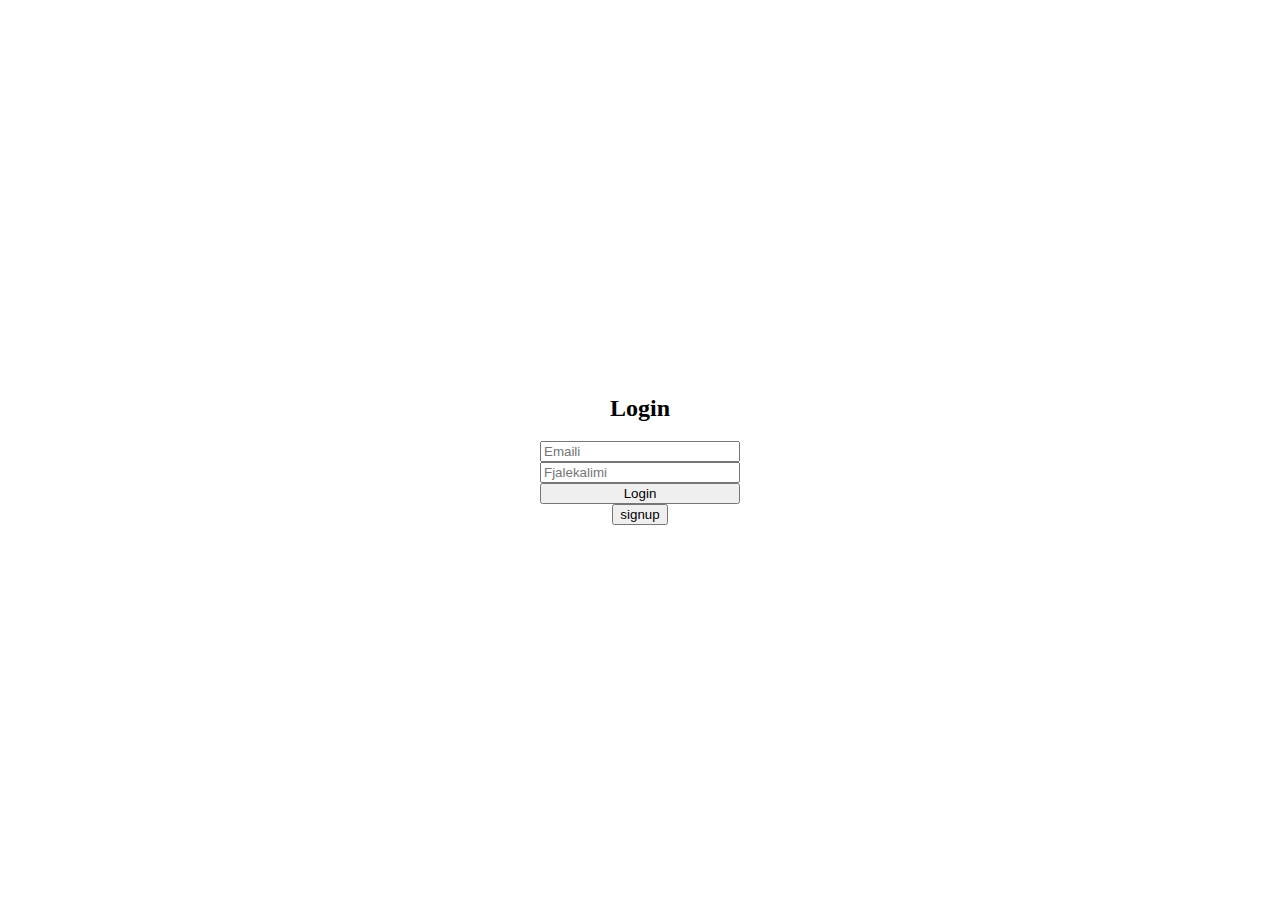
==== login/index.html @ 4e322dc7 "first commit" ====
<html>
    <head>
        <title>Login</title>
        <script src="index.js"></script>
        <link rel="stylesheet" href="style.css">
    </head>
    <body>
        <div style="width: 200px;"></div>
            <h2>Login</h2>
            <input id="email" placeholder="Emaili"/>

            <input id="password" placeholder="Fjalekalimi" type="password">

            <button id="login" onclick="show()">Login</button>
        </div>
        <div>
            <button id="signup.html" onclick="doLogin()">signup</button>
        </div>
    </body>
</html>
---- login/style.css ----
body {
    margin        : 0;
    padding       : 0;
    text-align: center;
    display       : grid;
    place-content : center;
    min-height    : 100vh;
 }
 body {
    margin        : 0;
    padding       : 0;
    text-align: center;
    display       : grid;
    place-content : center;
    min-height    : 100vh;
 }
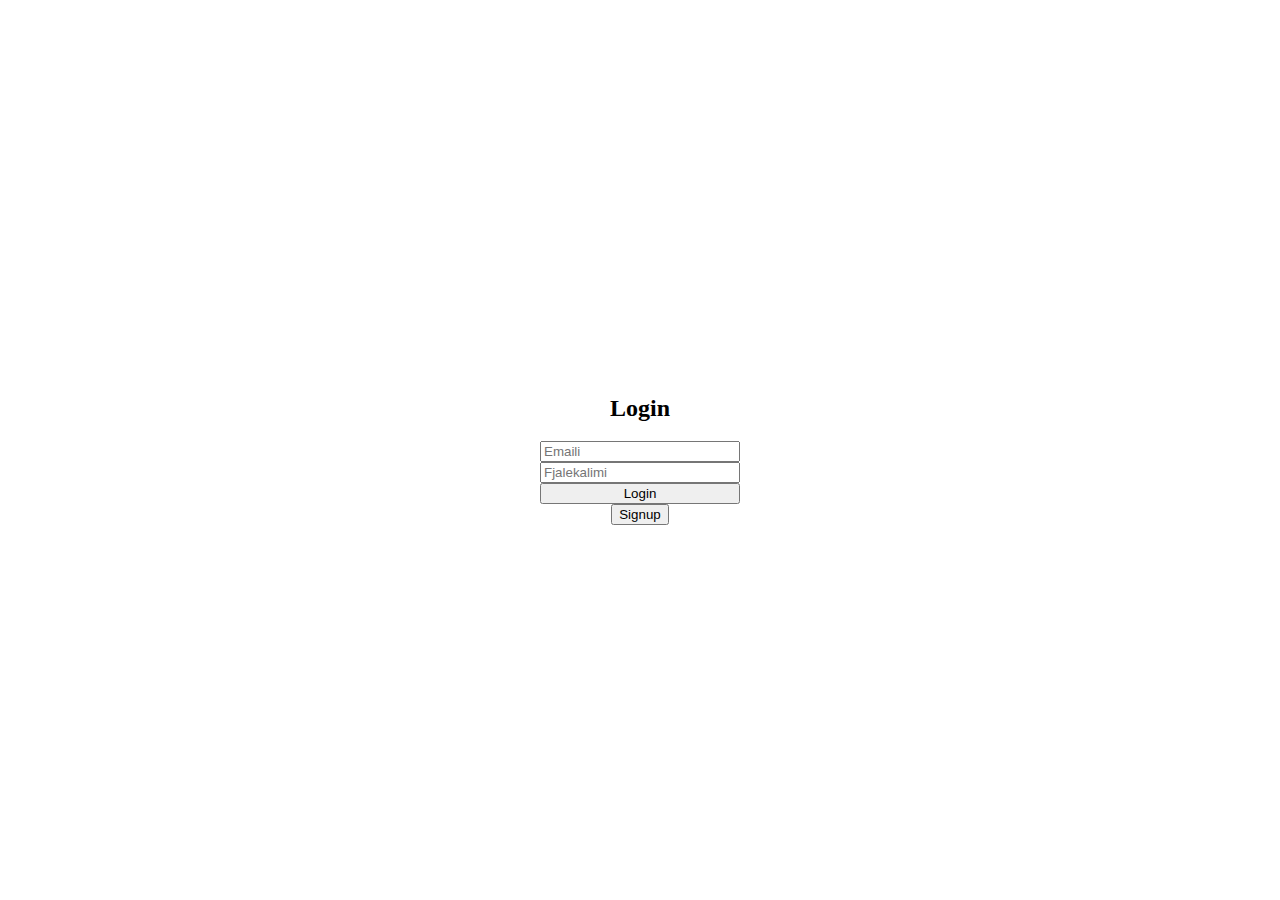
==== commit 665224f0: "Fixes" ====
--- a/login/index.html
+++ b/login/index.html
@@ -14,7 +14,7 @@
             <button id="login" onclick="show()">Login</button>
         </div>
         <div>
-            <button id="signup.html" onclick="doLogin()">signup</button>
+            <button id="signup.html" onclick="doLogin()">Signup</button>
         </div>
     </body>
 </html>